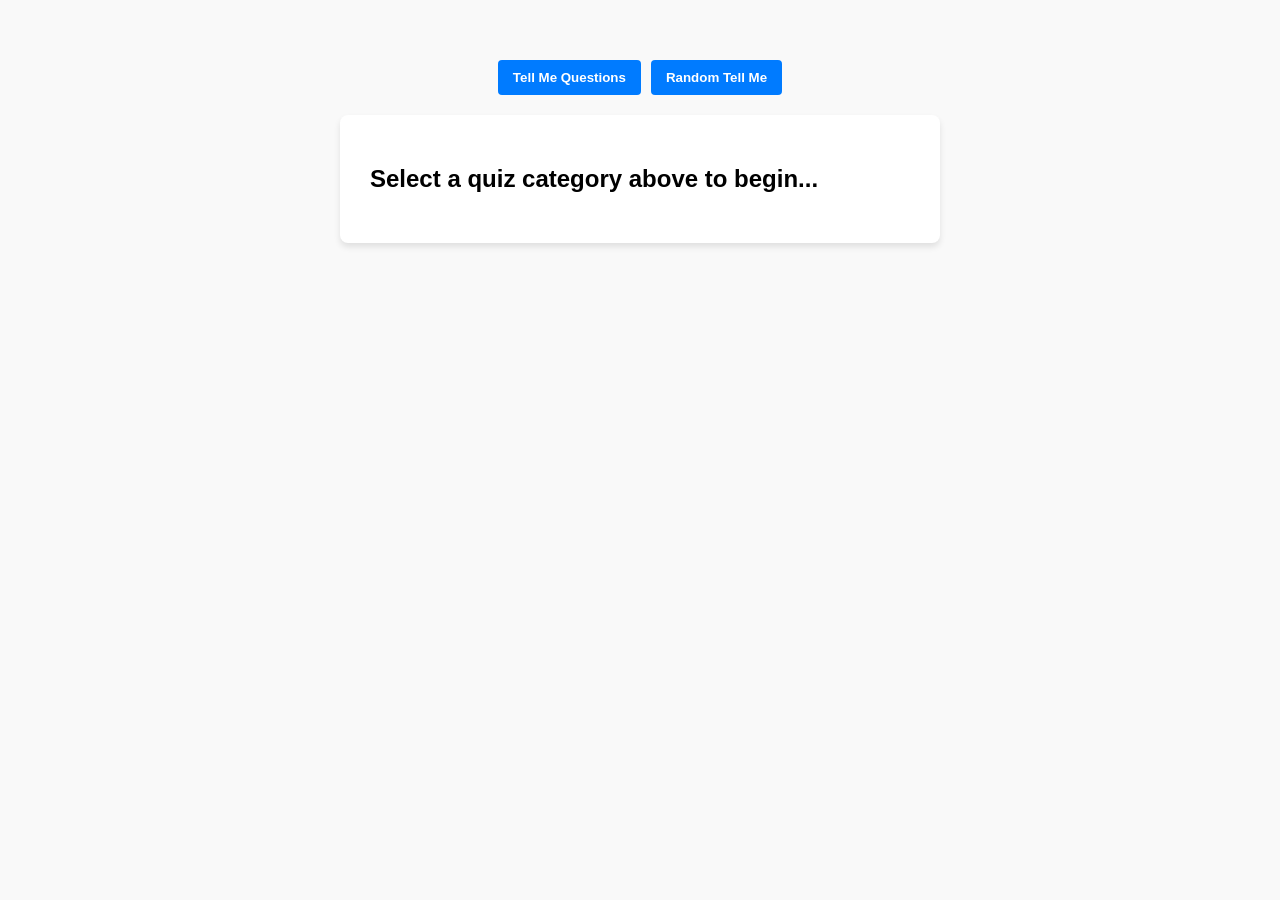
==== public/index.html @ 729e3b04 "Added some html, and distractors for quiz answers" ====
<!DOCTYPE html> <!-- Defines the document type and version of HTML being used -->
<html lang="en"> <!-- Defines the language of the document as english -->
<head>
  <meta charset="UTF-8"> <!-- Makes sure normal characters display correctly -->
  <meta name="viewport" content="width=device-width, initial-scale=1.0"> <!-- Ensures the page is responsive and scales correctly on different devices -->
  <title>Driving Test Theory Quiz</title>
  <style>
    body {
      font-family: Arial, sans-serif;
      max-width: 600px;
      margin: 40px auto;
      padding: 20px;
      background-color: #f9f9f9;
    }
    .nav-container {
      display: flex;
      gap: 10px;
      margin-bottom: 20px;
      justify-content: center;
    }
    .nav-btn {
      background-color: #007bff;
      color: white;
      border: none;
      padding: 10px 15px;
      border-radius: 4px;
      cursor: pointer;
      font-weight: bold;
      transition: background 0.2s;
    }
    .nav-btn:hover {
      background-color: #0056b3;
    }
    #quiz-container {
      background: white;
      padding: 30px;
      border-radius: 8px;
      box-shadow: 0 4px 6px rgba(0,0,0,0.1);
    }
    .option-label {
      display: flex;
      align-items: center;
      gap: 10px;
      margin: 15px 0;
      padding: 12px;
      border: 1px solid #ddd;
      border-radius: 4px;
      cursor: pointer;
      transition: background 0.2s;
    }
    .option-label:hover {
      background-color: #f0f7ff;
    }
    input[type="checkbox"] {
      width: 18px;
      height: 18px;
      cursor: pointer;
    }
  </style>
</head>
<body>

  <!-- Navigation options bar added here -->
  <div class="nav-container">
    <button class="nav-btn" onclick="loadQuestion('/Quiz/TellMeQuestions/1')">Tell Me Questions</button>
    <button class="nav-btn" onclick="loadQuestion('/Quiz/TellMeQuestions/random')">Random Tell Me</button>
  </div>

  <div id="quiz-container">
    <h2 id="question-text">Select a quiz category above to begin...</h2>
    <div id="options-container"></div>
  </div>

  <script>
    async function loadQuestion(endpoint) {
      try {
        document.getElementById('question-text').innerText = "Loading question...";
        document.getElementById('options-container').innerHTML = "";

        const response = await fetch(endpoint);
        
        // Handle standard text response if endpoint is "random" or doesn't return JSON
        if (!response.headers.get('content-type')?.includes('application/json')) {
          const textData = await response.text();
          document.getElementById('question-text').innerText = textData;
          return;
        }

        const data = await response.json();
        
        // Display the question
        document.getElementById('question-text').innerText = data.question;
        
        // Format options into an array for the checkboxes
        const options = [
          { id: "answer", text: data.answer, isCorrect: true },
          { id: "distractor_1", text: data.distractor_1, isCorrect: false },
          { id: "distractor_2", text: data.distractor_2, isCorrect: false }
        ].filter(opt => opt.text); // Filters out any missing distractors

        // Randomise option order
        options.sort(() => Math.random() - 0.5);
        
        // Render the checkboxes
        const container = document.getElementById('options-container');
        container.innerHTML = options.map(option => `
          <label class="option-label">
            <input type="checkbox" value="${option.id}" data-correct="${option.isCorrect}">
            <span>${option.text}</span>
          </label>
        `).join('');
        
      } catch (error) {
        document.getElementById('question-text').innerText = "Failed to load question.";
        console.error("Error fetching quiz data:", error);
      }
    }
  </script>
</body>
</html>
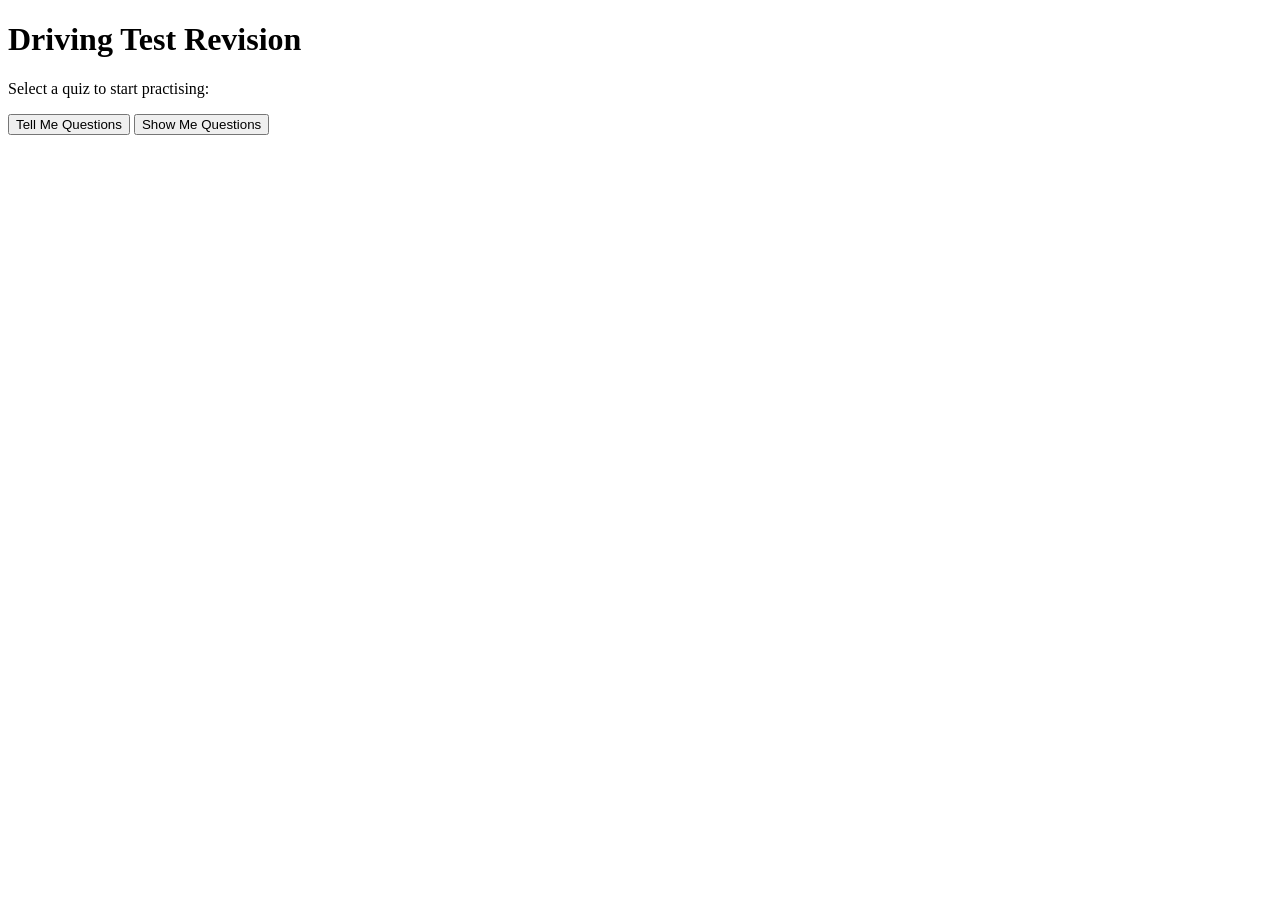
==== commit f65986f9: "Can now select an answer and feedback is provided if it false or correct" ====
--- a/public/index.html
+++ b/public/index.html
@@ -1,120 +1,24 @@
-<!DOCTYPE html> <!-- Defines the document type and version of HTML being used -->
-<html lang="en"> <!-- Defines the language of the document as english -->
+<!DOCTYPE html>
+<html>
+
 <head>
-  <meta charset="UTF-8"> <!-- Makes sure normal characters display correctly -->
-  <meta name="viewport" content="width=device-width, initial-scale=1.0"> <!-- Ensures the page is responsive and scales correctly on different devices -->
-  <title>Driving Test Theory Quiz</title>
-  <style>
-    body {
-      font-family: Arial, sans-serif;
-      max-width: 600px;
-      margin: 40px auto;
-      padding: 20px;
-      background-color: #f9f9f9;
-    }
-    .nav-container {
-      display: flex;
-      gap: 10px;
-      margin-bottom: 20px;
-      justify-content: center;
-    }
-    .nav-btn {
-      background-color: #007bff;
-      color: white;
-      border: none;
-      padding: 10px 15px;
-      border-radius: 4px;
-      cursor: pointer;
-      font-weight: bold;
-      transition: background 0.2s;
-    }
-    .nav-btn:hover {
-      background-color: #0056b3;
-    }
-    #quiz-container {
-      background: white;
-      padding: 30px;
-      border-radius: 8px;
-      box-shadow: 0 4px 6px rgba(0,0,0,0.1);
-    }
-    .option-label {
-      display: flex;
-      align-items: center;
-      gap: 10px;
-      margin: 15px 0;
-      padding: 12px;
-      border: 1px solid #ddd;
-      border-radius: 4px;
-      cursor: pointer;
-      transition: background 0.2s;
-    }
-    .option-label:hover {
-      background-color: #f0f7ff;
-    }
-    input[type="checkbox"] {
-      width: 18px;
-      height: 18px;
-      cursor: pointer;
-    }
-  </style>
+    <title>Driving Test Revision</title>
 </head>
+
 <body>
 
-  <!-- Navigation options bar added here -->
-  <div class="nav-container">
-    <button class="nav-btn" onclick="loadQuestion('/Quiz/TellMeQuestions/1')">Tell Me Questions</button>
-    <button class="nav-btn" onclick="loadQuestion('/Quiz/TellMeQuestions/random')">Random Tell Me</button>
-  </div>
+    <h1>Driving Test Revision</h1>
 
-  <div id="quiz-container">
-    <h2 id="question-text">Select a quiz category above to begin...</h2>
-    <div id="options-container"></div>
-  </div>
+    <p>Select a quiz to start practising:</p>
 
-  <script>
-    async function loadQuestion(endpoint) {
-      try {
-        document.getElementById('question-text').innerText = "Loading question...";
-        document.getElementById('options-container').innerHTML = "";
+    <button onclick="window.location.href='TellMeQuiz.html'">
+        Tell Me Questions
+    </button>
 
-        const response = await fetch(endpoint);
-        
-        // Handle standard text response if endpoint is "random" or doesn't return JSON
-        if (!response.headers.get('content-type')?.includes('application/json')) {
-          const textData = await response.text();
-          document.getElementById('question-text').innerText = textData;
-          return;
-        }
+    <button onclick="window.location.href='ShowMeQuiz.html'">
+        Show Me Questions
+    </button>
 
-        const data = await response.json();
-        
-        // Display the question
-        document.getElementById('question-text').innerText = data.question;
-        
-        // Format options into an array for the checkboxes
-        const options = [
-          { id: "answer", text: data.answer, isCorrect: true },
-          { id: "distractor_1", text: data.distractor_1, isCorrect: false },
-          { id: "distractor_2", text: data.distractor_2, isCorrect: false }
-        ].filter(opt => opt.text); // Filters out any missing distractors
+</body>
 
-        // Randomise option order
-        options.sort(() => Math.random() - 0.5);
-        
-        // Render the checkboxes
-        const container = document.getElementById('options-container');
-        container.innerHTML = options.map(option => `
-          <label class="option-label">
-            <input type="checkbox" value="${option.id}" data-correct="${option.isCorrect}">
-            <span>${option.text}</span>
-          </label>
-        `).join('');
-        
-      } catch (error) {
-        document.getElementById('question-text').innerText = "Failed to load question.";
-        console.error("Error fetching quiz data:", error);
-      }
-    }
-  </script>
-</body>
 </html>
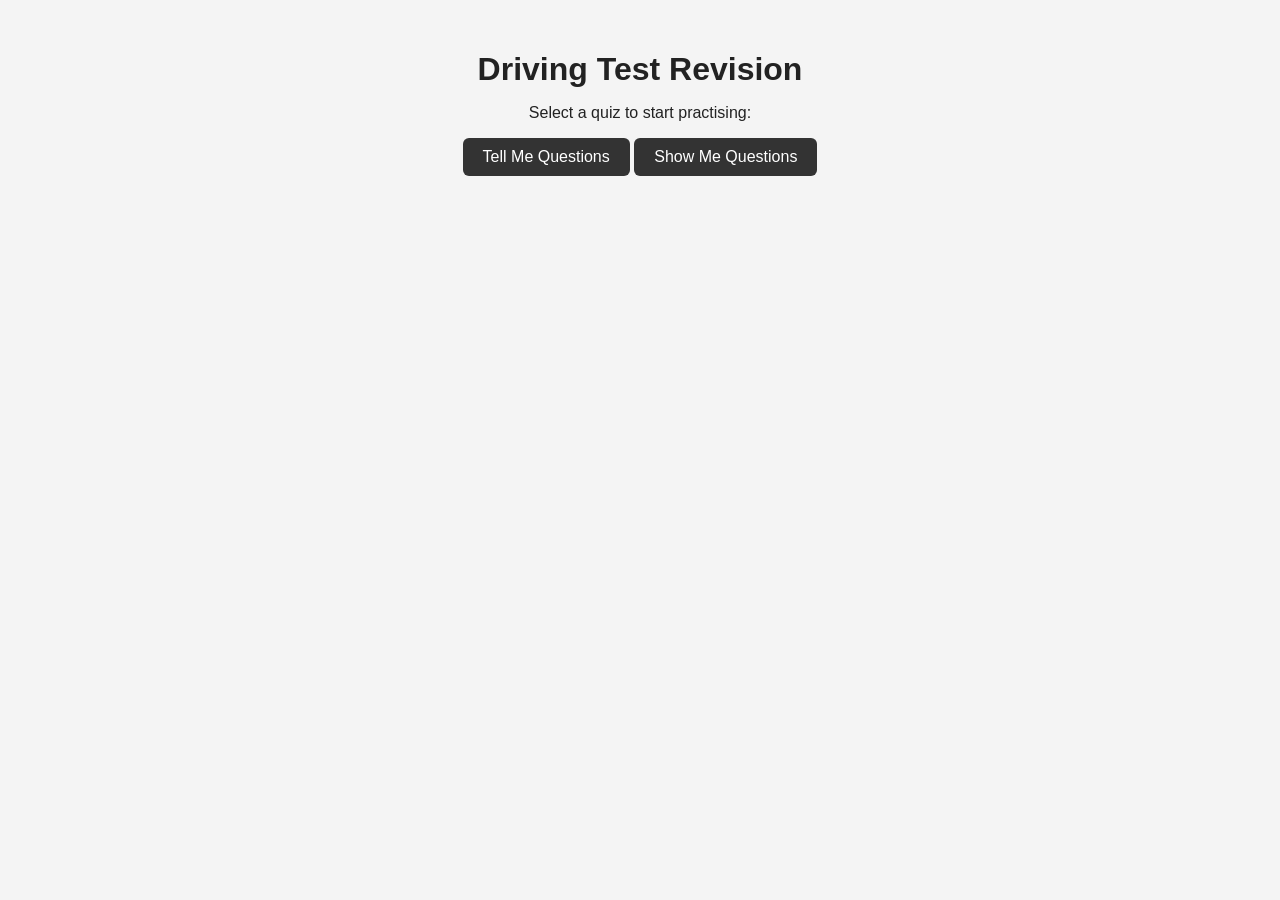
==== commit fc681537: "Added ShowMeQuiz and added css for project" ====
--- a/public/index.html
+++ b/public/index.html
@@ -3,6 +3,7 @@
 
 <head>
     <title>Driving Test Revision</title>
+     <link rel="stylesheet" href="./Quiz.css"> <!-- Loads the Quiz.css stylesheet when the page is loaded -->
 </head>
 
 <body>
--- a/public/Quiz.css
+++ b/public/Quiz.css
@@ -0,0 +1,197 @@
+/* General page styling */
+
+body {
+    font-family: Arial, sans-serif;
+    background-color: #f4f4f4;
+    margin: 0;
+    padding: 30px;
+
+    text-align: center;
+    color: #222;
+}
+
+
+/* Main heading */
+
+h1 {
+    margin-bottom: 10px;
+}
+
+
+/* Score */
+
+#score {
+    font-size: 20px;
+    font-weight: bold;
+}
+
+
+/* Question */
+
+#question {
+    font-size: 22px;
+    max-width: 800px;
+    margin: 30px auto;
+}
+
+
+/* Feedback */
+
+#feedback {
+    font-size: 20px;
+    font-weight: bold;
+    min-height: 25px;
+    margin: 20px;
+}
+
+
+/* Buttons */
+
+button {
+    font-size: 16px;
+    padding: 10px 20px;
+
+    border: none;
+    border-radius: 6px;
+
+    background-color: #333;
+    color: white;
+
+    cursor: pointer;
+
+    transition: background-color 0.2s ease;
+}
+
+button:hover {
+    background-color: #555;
+}
+
+button:disabled {
+    background-color: #aaa;
+    cursor: not-allowed;
+}
+
+
+/* Home button */
+
+#homeButton {
+    position: absolute;
+    top: 20px;
+    left: 20px;
+}
+
+
+/* Show Me quiz images */
+
+#imageAnswers {
+    display: flex;
+    justify-content: center;
+    gap: 30px;
+
+    margin: 30px auto;
+}
+
+
+.show-me-answer {
+    width: 250px;
+    height: 250px;
+
+    object-fit: cover;
+
+    border: 5px solid transparent;
+    border-radius: 12px;
+
+    cursor: pointer;
+
+    box-shadow: 0 3px 8px rgba(0, 0, 0, 0.2);
+
+    transition:
+        transform 0.2s ease,
+        box-shadow 0.2s ease,
+        border-color 0.2s ease;
+}
+
+
+.show-me-answer:hover {
+    transform: scale(1.03);
+
+    box-shadow:
+        0 5px 12px rgba(0, 0, 0, 0.3);
+}
+
+
+.show-me-answer.correct {
+    border-color: green;
+}
+
+
+.show-me-answer.incorrect {
+    border-color: red;
+}
+
+
+/* Tell Me quiz */
+
+#radioButtons {
+    display: flex;
+    flex-direction: column;
+    align-items: center;
+    gap: 10px;
+    margin: 30px auto;
+}
+
+#radioButtons label {
+    display: flex;
+    align-items: center;
+
+    width: 400px;
+    padding: 15px;
+
+    box-sizing: border-box;
+
+    background-color: white;
+
+    border: 2px solid #ddd;
+    border-radius: 8px;
+
+    cursor: pointer;
+
+    transition: background-color 0.2s ease, border-color 0.2s ease;
+}
+
+#radioButtons label:hover {
+    background-color: #eee;
+}
+
+#radioButtons input {
+    margin-right: 10px;
+    flex-shrink: 0;
+}
+
+/* Mobile */
+
+@media (max-width: 600px) {
+
+    body {
+        padding: 20px 10px;
+    }
+
+    #imageAnswers {
+        flex-direction: column;
+        align-items: center;
+    }
+
+    .show-me-answer {
+        width: 220px;
+        height: 220px;
+    }
+
+    #radioButtons label {
+        width: 80%;
+    }
+
+    #question {
+        font-size: 18px;
+    }
+
+}
